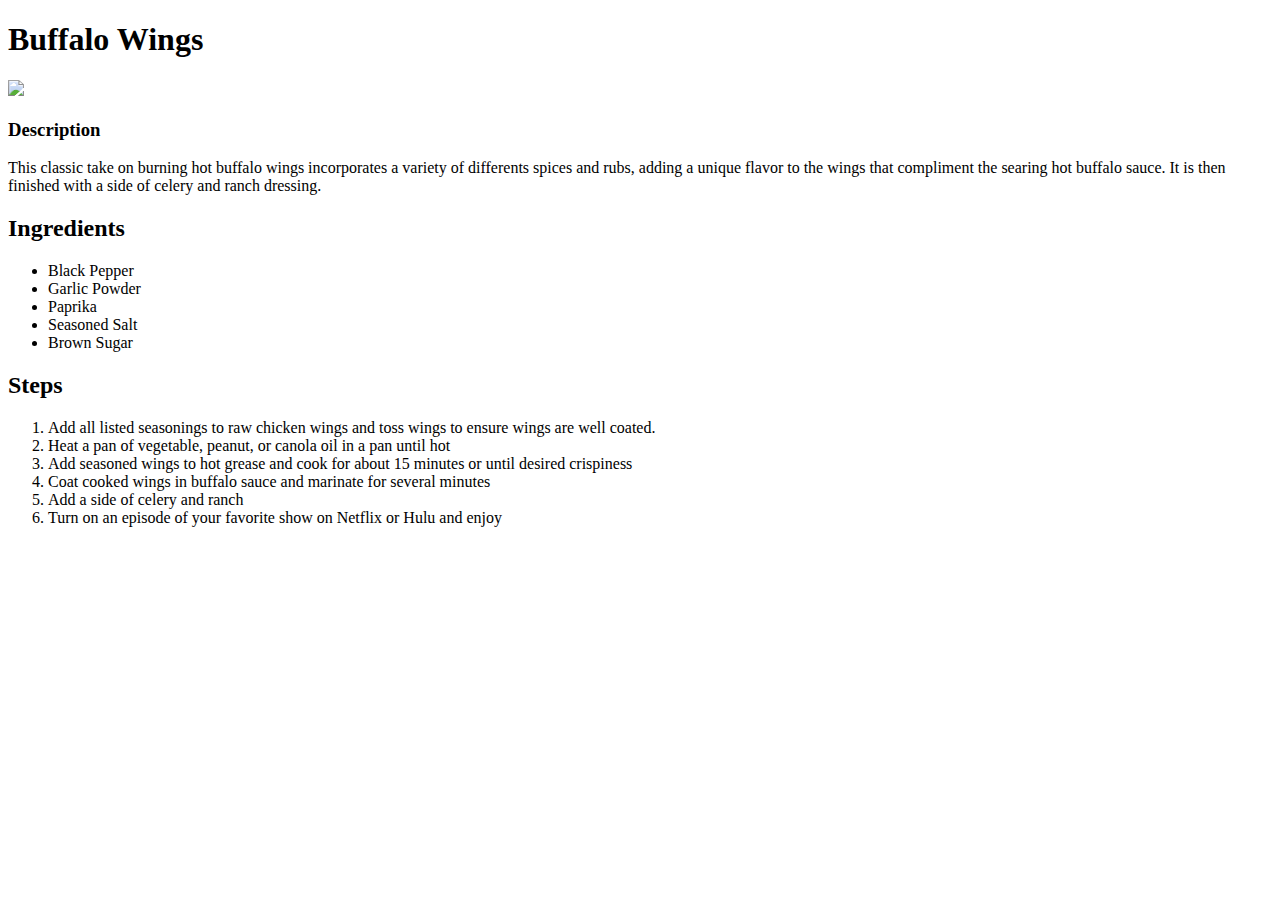
==== recipes/buffalowings.html @ b9bc1e75 "Create 3 New Recipe Pages" ====
<!DOCTYPE html>
<html lang="en">
    <head>
        <meta charset="UTF-8">
        <title></title>
    </head>

    <body>
        <h1>Buffalo Wings</h1>
        <img src="goodwings.jpg">

        <h3>Description</h3>
        <p>This classic take on burning hot buffalo wings incorporates a variety of differents
            spices and rubs, adding a unique flavor to the wings that compliment the searing hot
            buffalo sauce. It is then finished with a side of celery and ranch dressing.</p>

            <h2>Ingredients</h2>
            <ul>
                <li>Black Pepper</li>
                <li>Garlic Powder</li>
                <li>Paprika</li>
                <li>Seasoned Salt</li>
                <li>Brown Sugar</li>
            </ul>

            <h2>Steps</h2>
            <ol>
                <li>Add all listed seasonings to raw chicken wings and toss wings to ensure
                    wings are well coated.</li>
                <li>Heat a pan of vegetable, peanut, or canola oil in a pan until hot</li>
                <li>Add seasoned wings to hot grease and cook for about 15 minutes or until desired crispiness</li>
                <li>Coat cooked wings in buffalo sauce and marinate for several minutes</li>
                <li>Add a side of celery and ranch</li>
                <li>Turn on an episode of your favorite show on Netflix or Hulu and enjoy</li>    
            </ol>
        </p>
    </body>
</html>
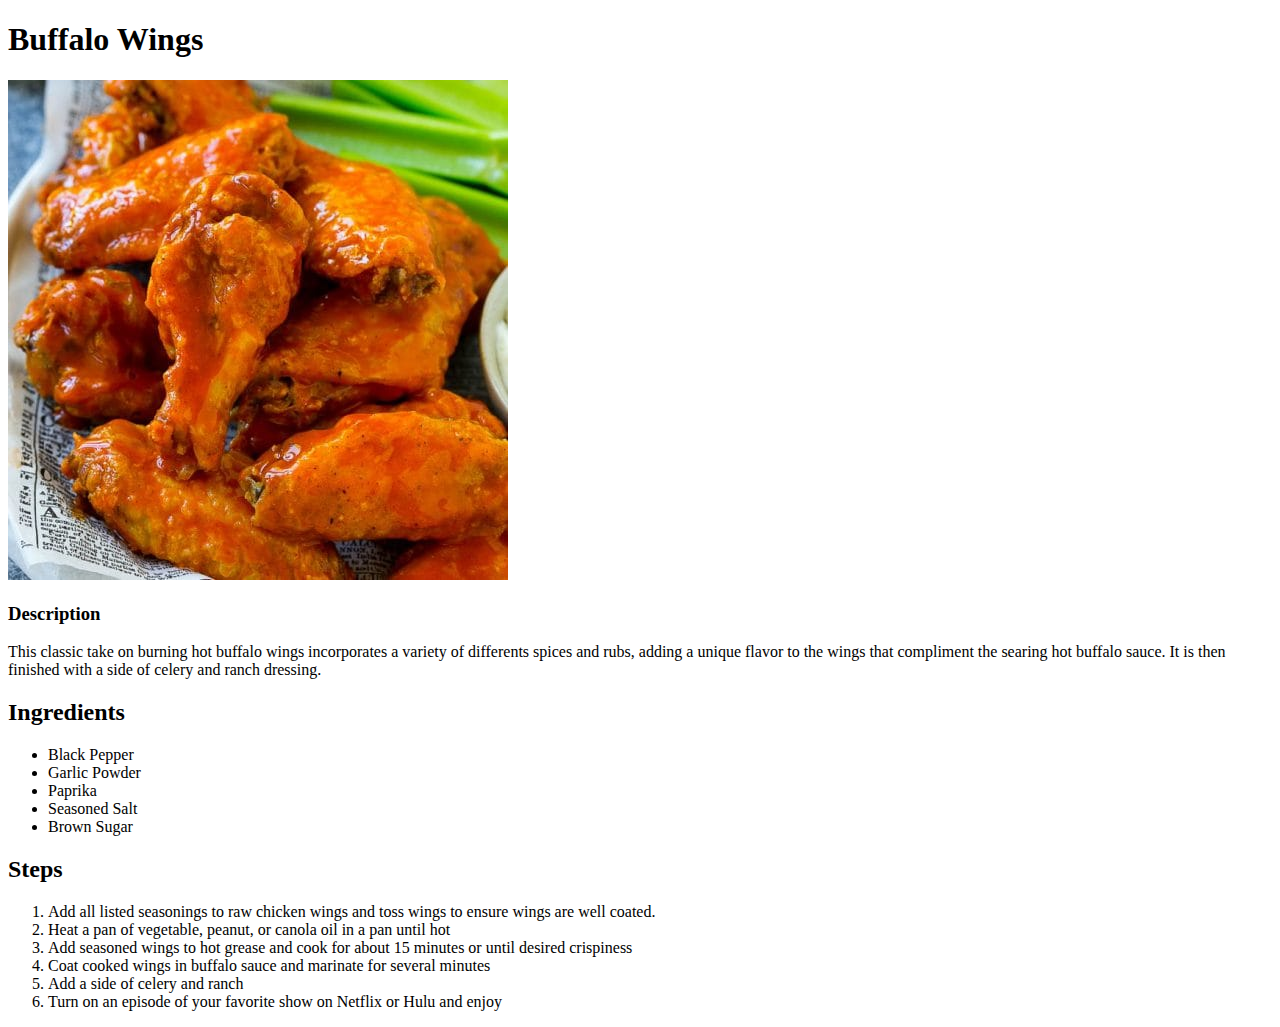
==== commit a852c47a: "Created Image Folder for Pictures" ====
--- a/recipes/buffalowings.html
+++ b/recipes/buffalowings.html
@@ -7,7 +7,7 @@
 
     <body>
         <h1>Buffalo Wings</h1>
-        <img src="goodwings.jpg">
+        <img src="../Images/goodwings.jpg">
 
         <h3>Description</h3>
         <p>This classic take on burning hot buffalo wings incorporates a variety of differents
@@ -33,6 +33,5 @@
                 <li>Add a side of celery and ranch</li>
                 <li>Turn on an episode of your favorite show on Netflix or Hulu and enjoy</li>    
             </ol>
-        </p>
     </body>
 </html>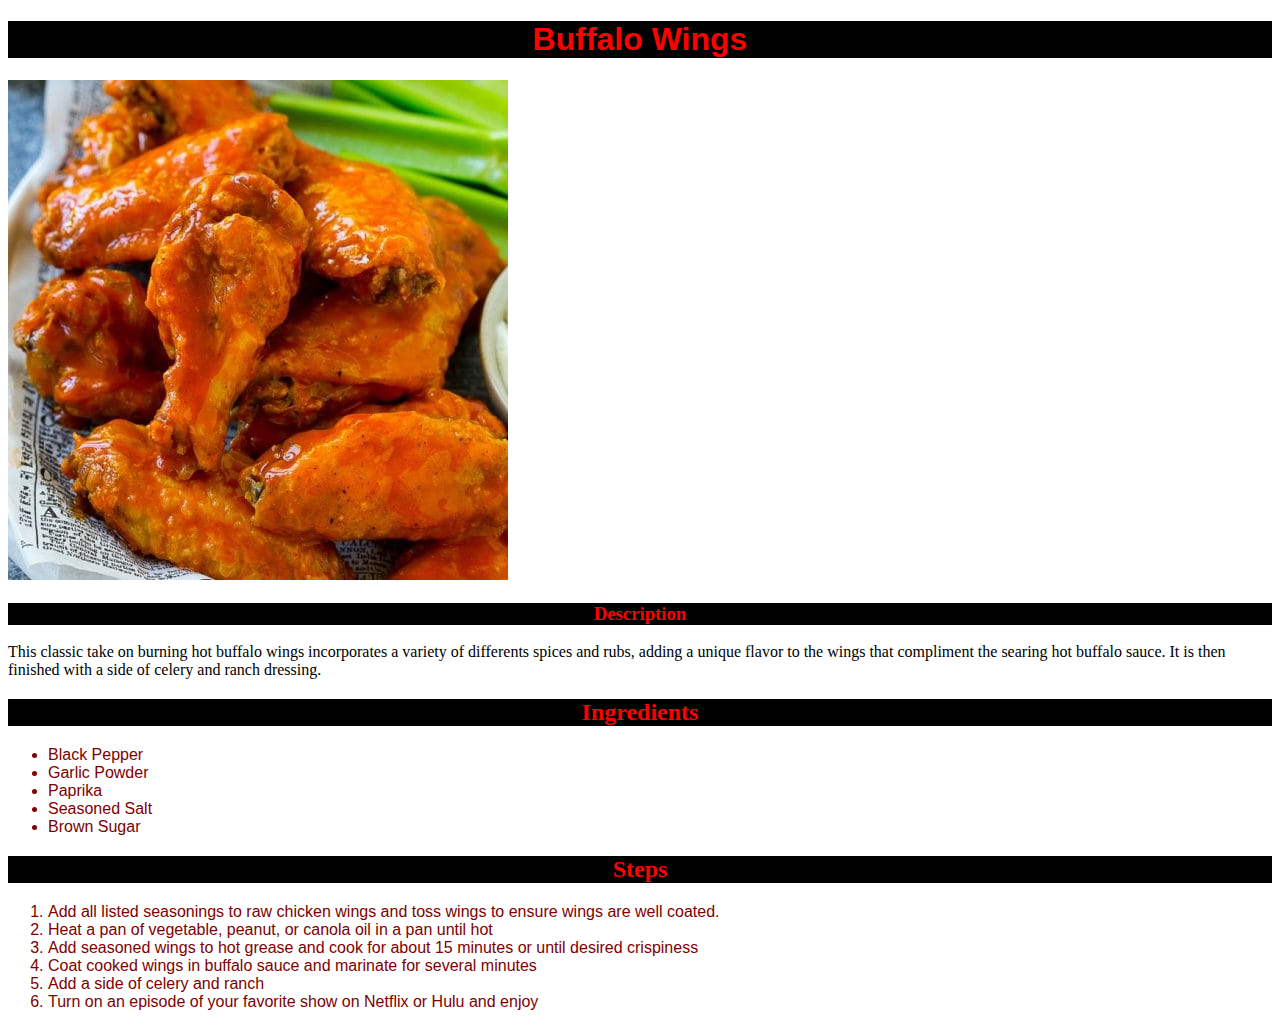
==== commit cd14882d: "Added CSS and Styled All Pages" ====
--- a/recipes/buffalowings.html
+++ b/recipes/buffalowings.html
@@ -2,20 +2,21 @@
 <html lang="en">
     <head>
         <meta charset="UTF-8">
-        <title></title>
+        <title>Buffalo Wings</title>
+        <link rel="stylesheet" href="../styles.css">
     </head>
 
     <body>
-        <h1>Buffalo Wings</h1>
+        <h1 class="wings">Buffalo Wings</h1>
         <img src="../Images/goodwings.jpg">
 
-        <h3>Description</h3>
+        <h3 class="wings">Description</h3>
         <p>This classic take on burning hot buffalo wings incorporates a variety of differents
             spices and rubs, adding a unique flavor to the wings that compliment the searing hot
             buffalo sauce. It is then finished with a side of celery and ranch dressing.</p>
 
-            <h2>Ingredients</h2>
-            <ul>
+            <h2 class="wings">Ingredients</h2>
+            <ul class="wings">
                 <li>Black Pepper</li>
                 <li>Garlic Powder</li>
                 <li>Paprika</li>
@@ -23,8 +24,8 @@
                 <li>Brown Sugar</li>
             </ul>
 
-            <h2>Steps</h2>
-            <ol>
+            <h2 class="wings">Steps</h2>
+            <ol class="wings">
                 <li>Add all listed seasonings to raw chicken wings and toss wings to ensure
                     wings are well coated.</li>
                 <li>Heat a pan of vegetable, peanut, or canola oil in a pan until hot</li>
--- a/styles.css
+++ b/styles.css
@@ -0,0 +1,63 @@
+/* Amazing Recipes Homepage */
+#chefpic {
+    height: auto;
+    width: 500px;
+}
+
+h1 {
+    font-family: 'Franklin Gothic Medium', 'Arial Narrow', Arial, sans-serif;
+    background-color: royalblue;
+    text-align: center;
+}
+
+a {
+    font-style: italic;
+    font-weight: bold;
+}
+
+#BFWings {
+    background-color: orangered;
+    color: #000;
+}
+
+#VegChill {
+    background-color: green;
+    color: #fff;
+}
+
+#chickwaffles {
+    background-color: goldenrod;
+    color: #000;
+}
+
+/* Wings Page */
+h1.wings,h2.wings,h3.wings {
+        background-color: black;
+        color: red;
+        text-align: center;
+    }
+   
+    ol.wings li, ul.wings li{
+        font-family: 'Segoe UI', Tahoma, Geneva, Verdana, sans-serif;
+        color: #800000;
+    }
+
+/* Veg Chilli Page */    
+    .veg > h1,.veg h2,.veg h3 {
+        background-color: green;
+        font-family: Cambria, Cochin, Georgia, Times, 'Times New Roman', serif;
+        color:ivory;
+        text-align: center;
+    }
+
+/* Chicken Waffles Page */    
+.waffles > h1,.waffles h2,.waffles h3 {
+    background-color: goldenrod;
+    color: black;
+    text-align: center;
+}
+
+ol.syrup li, ul.syrup li {
+    font-family: Impact, Haettenschweiler, 'Arial Narrow Bold', sans-serif;
+    font-weight: bold;
+}